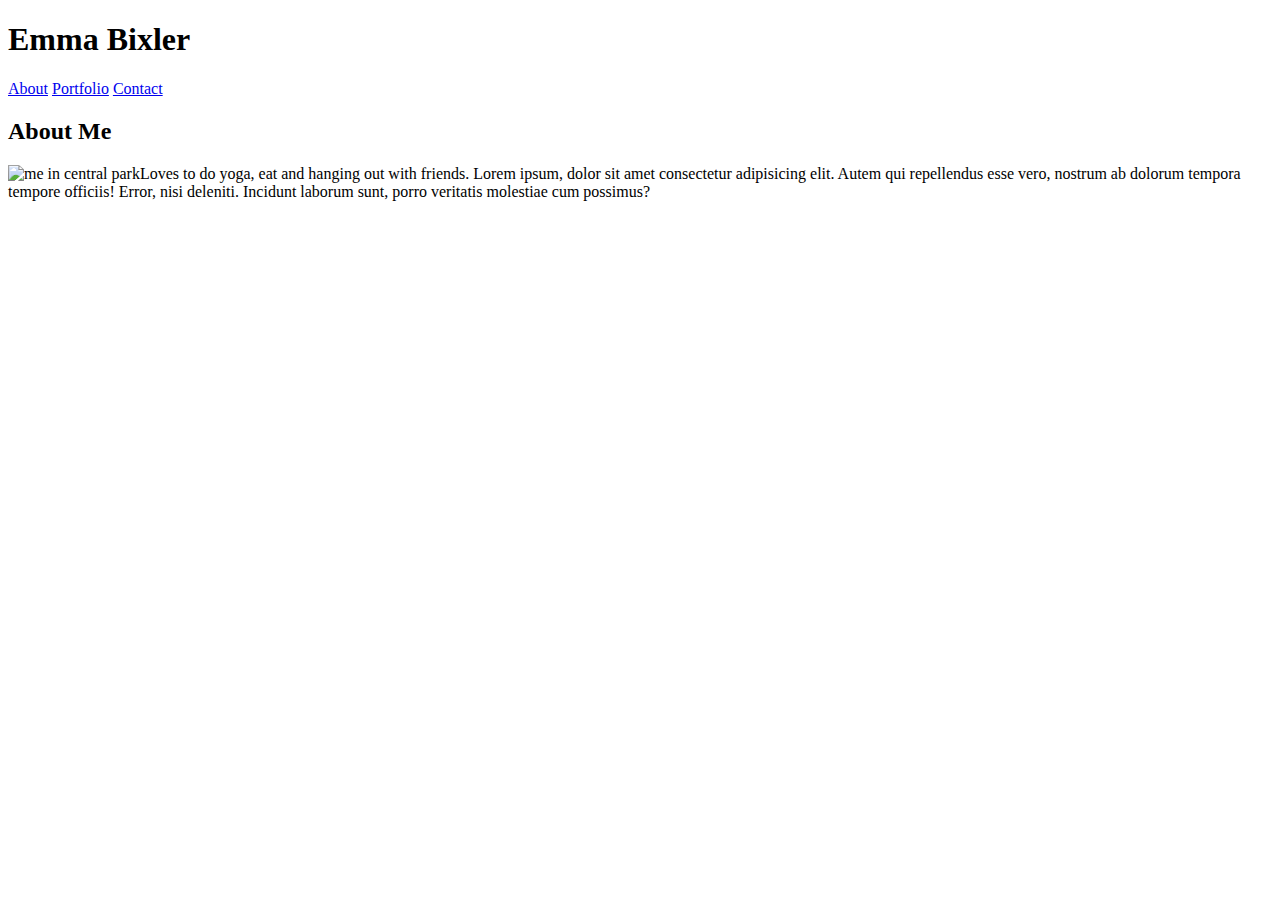
==== index.html @ 84723abe "please work" ====
<!DOCTYPE html>
<html lang="en">
<head>
    <meta charset="UTF-8">
    <meta name="viewport" content="width=device-width, initial-scale=1.0">
    <meta http-equiv="X-UA-Compatible" content="ie=edge">
    <link rel="stylesheet" type="text/css"href="page.css">    
    
        <title>Document</title>
 
</head>
<body>
     <header class="banner flex">
        
    
             <h1>Emma Bixler </h1>
             <nav>
                <a href="About.html">About</a>
                 <a href="Portfolio.html">Portfolio</a>
                 <a href="Contact.html">Contact</a>

            </nav>
     </header>

     <div id= "part2">
       
    <h2>About Me</h2>
    <p> <img class="fit-picture"src="https://imgur.com/nltHuTY.jpg" alt="me in central park"/>Loves to do yoga, eat and hanging out with friends. Lorem ipsum, dolor sit amet consectetur adipisicing elit. Autem qui repellendus esse vero, nostrum ab dolorum tempora tempore officiis! Error, nisi deleniti. Incidunt laborum sunt, porro veritatis molestiae cum possimus? </p>
       
     </div>   

  
    
</body>
</html>
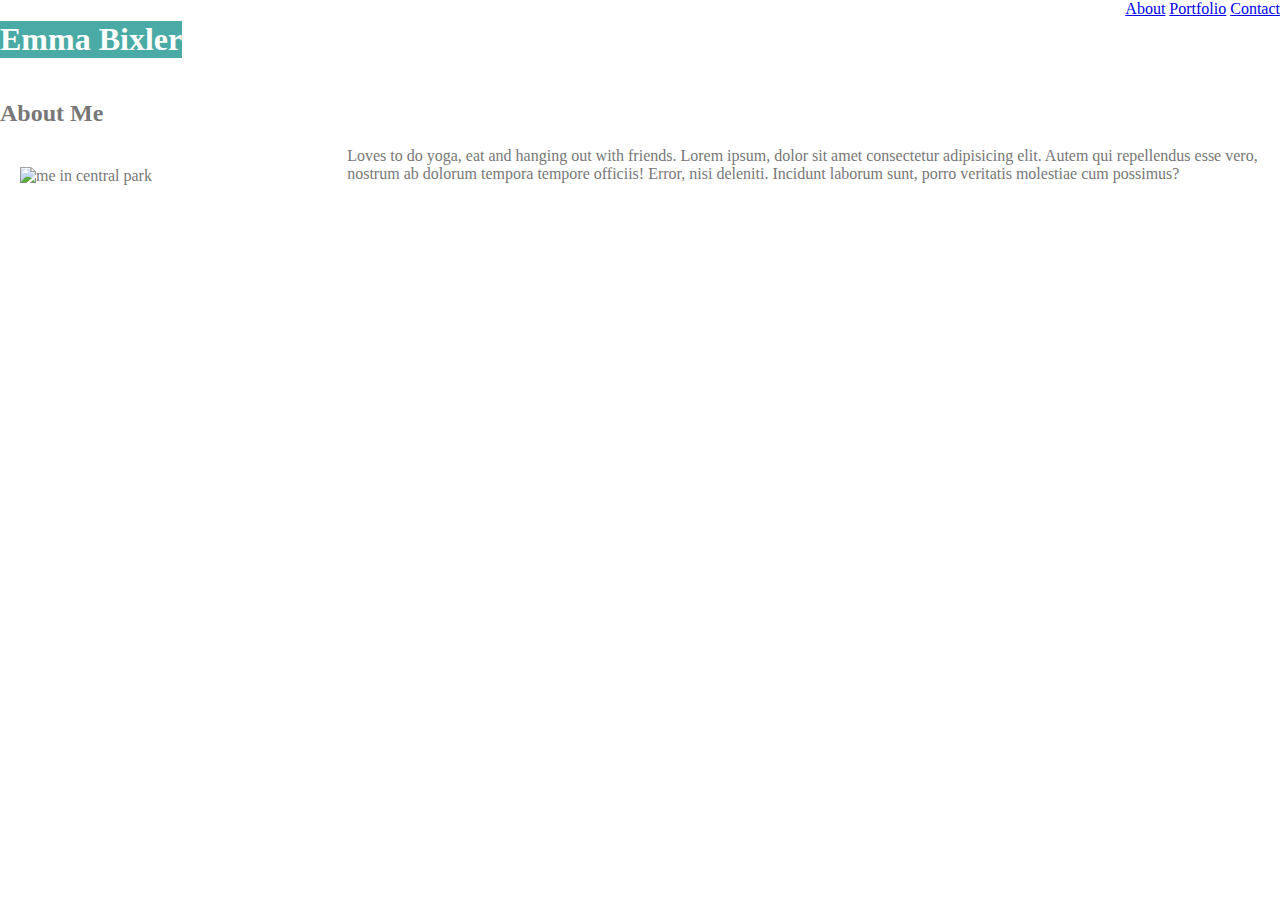
==== commit d66ae5f9: "linked the css to html" ====
--- a/index.html
+++ b/index.html
@@ -4,7 +4,7 @@
     <meta charset="UTF-8">
     <meta name="viewport" content="width=device-width, initial-scale=1.0">
     <meta http-equiv="X-UA-Compatible" content="ie=edge">
-    <link rel="stylesheet" type="text/css"href="page.css">    
+    <link rel="stylesheet" type="text/css"href="./assets/css/style.css">    
     
         <title>Document</title>
  
--- a/assets/css/style.css
+++ b/assets/css/style.css
@@ -0,0 +1,28 @@
+body {
+    background-color:white;
+    color: #777777;
+    margin: 0 auto;
+}
+.flex {
+    display: flex;  
+}
+.banner {
+    justify-content: space-between;
+    flex-direction: row;
+}
+
+h1 {
+    background-color: #4aaaa5;
+    color: white;
+    font-family: "Georgia", "Times", "Times New Roman", serif;
+
+}
+nav {
+
+}
+
+.fit-picture {
+    width: 24%;
+    padding: 20px;
+    float:left;
+}
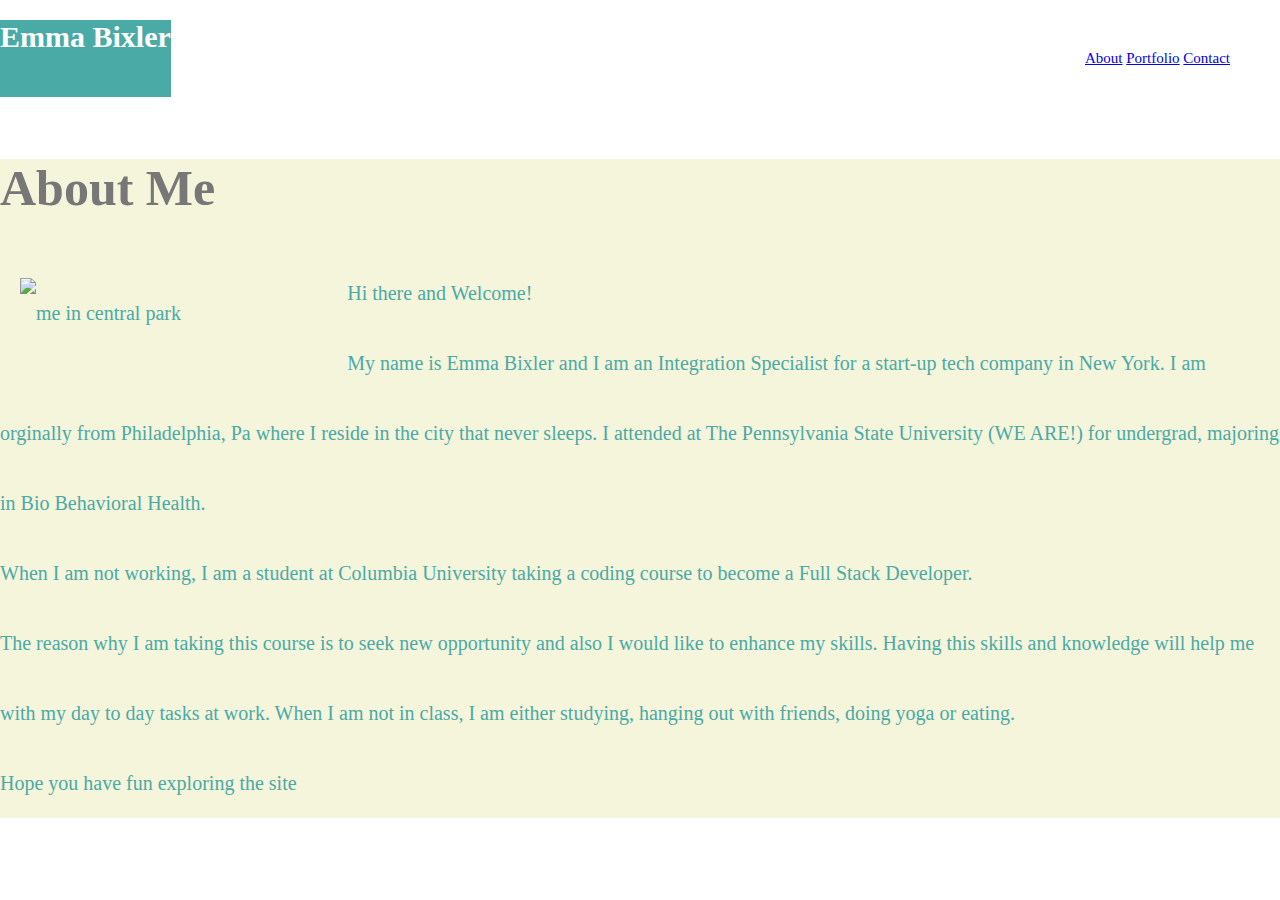
==== commit 643ef58a: "added more to the para" ====
--- a/index.html
+++ b/index.html
@@ -22,12 +22,23 @@
             </nav>
      </header>
 
-     <div id= "part2">
-       
-    <h2>About Me</h2>
-    <p> <img class="fit-picture"src="https://imgur.com/nltHuTY.jpg" alt="me in central park"/>Loves to do yoga, eat and hanging out with friends. Lorem ipsum, dolor sit amet consectetur adipisicing elit. Autem qui repellendus esse vero, nostrum ab dolorum tempora tempore officiis! Error, nisi deleniti. Incidunt laborum sunt, porro veritatis molestiae cum possimus? </p>
-       
-     </div>   
+<div id= "part2">
+     
+     <section class="part2">
+    <h2 id="aboutme" class="part2">About Me</h2>
+    <p class="part2"> <img class="fit-picture"src="https://imgur.com/nltHuTY.jpg" alt="me in central park"/>Hi there and Welcome! 
+     <br>
+     My name is Emma Bixler and I am an Integration Specialist for a start-up tech company in New York. I am orginally from Philadelphia, Pa where I reside in the city that never sleeps. 
+     I attended at The Pennsylvania State University (WE ARE!) for undergrad, majoring in Bio Behavioral Health.  
+     <br>
+     When I am not working, I am a student at Columbia University taking a coding course to become a Full Stack Developer.
+     <br>
+     The reason why I am taking this course is to seek new opportunity and also I would like to enhance my skills. Having this skills and knowledge will help me with my day to day tasks at work. When I am not in class, I am either studying, hanging out with friends, doing yoga or eating. <br>
+     Hope you have fun exploring the site 
+
+     </p>
+     </section>   
+</div>   
 
   
     
--- a/assets/css/style.css
+++ b/assets/css/style.css
@@ -2,6 +2,7 @@
     background-color:white;
     color: #777777;
     margin: 0 auto;
+    font-size: 15px;
 }
 .flex {
     display: flex;  
@@ -15,9 +16,14 @@
     background-color: #4aaaa5;
     color: white;
     font-family: "Georgia", "Times", "Times New Roman", serif;
-
+  
+}
+#aboutme{
+    font-size: 50px;
 }
 nav {
+    color: purple;
+    margin: 50px;
 
 }
 
@@ -26,3 +32,16 @@
     padding: 20px;
     float:left;
 }
+
+p {
+    color: #4aaaa5;
+    text-align: center;
+    line-height: 3.5;    
+}
+.part2
+{
+    background-color:beige;
+    font-size: 20px;
+    text-align: left; 
+}
+
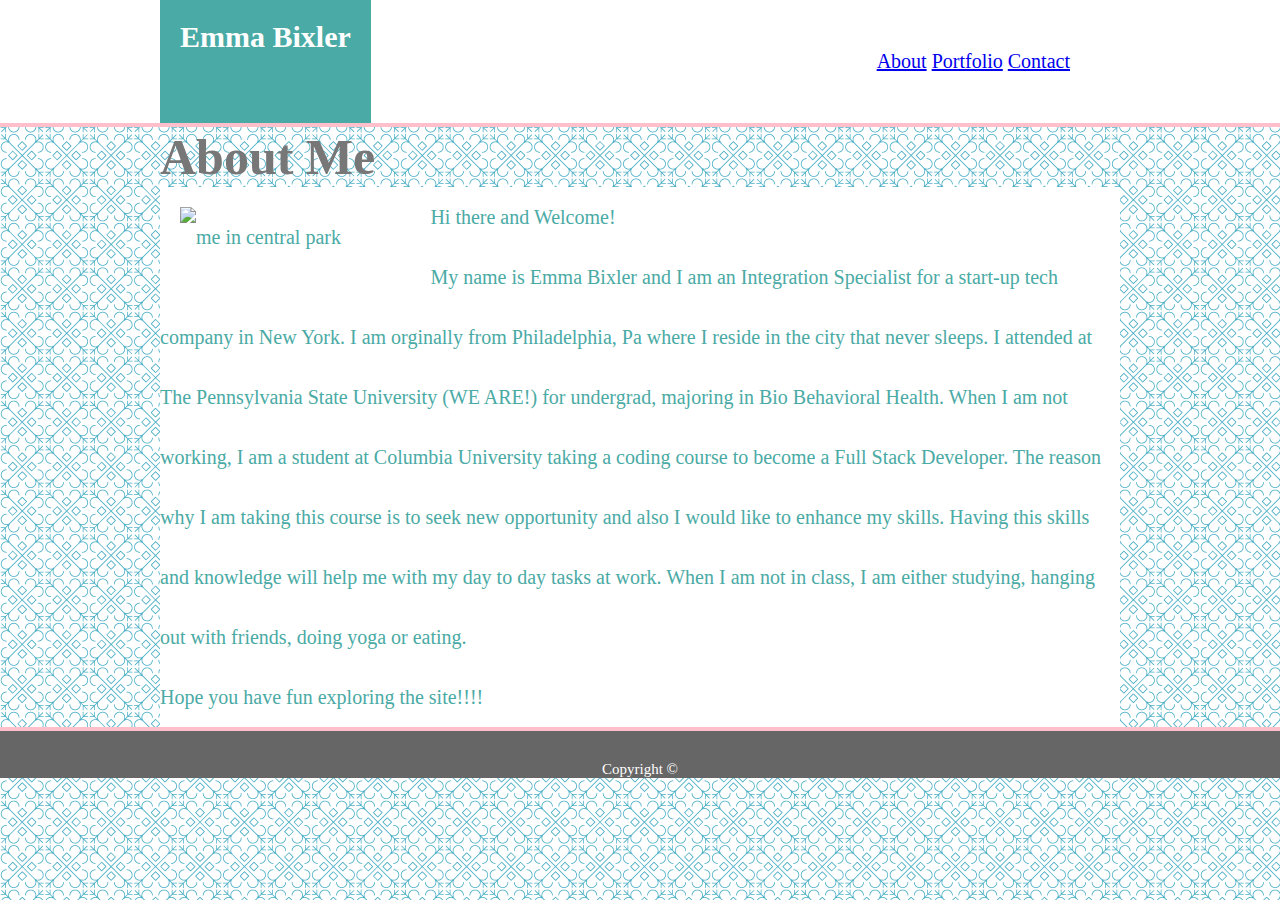
==== commit 92885d1f: "added borders and footer" ====
--- a/index.html
+++ b/index.html
@@ -10,18 +10,17 @@
  
 </head>
 <body>
-     <header class="banner flex">
-        
-    
-             <h1>Emma Bixler </h1>
-             <nav>
-                <a href="About.html">About</a>
-                 <a href="Portfolio.html">Portfolio</a>
-                 <a href="Contact.html">Contact</a>
+     <section class="moveit">
+          <header class="banner flex">
+                <h1>Emma Bixler </h1>
+               <nav>
+                    <a href="About.html">About</a>
+                    <a href="Portfolio.html">Portfolio</a>
+                    <a href="Contact.html">Contact</a>
 
-            </nav>
-     </header>
-
+               </nav>
+          </header>
+     </section>
 <div id= "part2">
      
      <section class="part2">
@@ -30,16 +29,18 @@
      <br>
      My name is Emma Bixler and I am an Integration Specialist for a start-up tech company in New York. I am orginally from Philadelphia, Pa where I reside in the city that never sleeps. 
      I attended at The Pennsylvania State University (WE ARE!) for undergrad, majoring in Bio Behavioral Health.  
-     <br>
      When I am not working, I am a student at Columbia University taking a coding course to become a Full Stack Developer.
-     <br>
      The reason why I am taking this course is to seek new opportunity and also I would like to enhance my skills. Having this skills and knowledge will help me with my day to day tasks at work. When I am not in class, I am either studying, hanging out with friends, doing yoga or eating. <br>
-     Hope you have fun exploring the site 
+     Hope you have fun exploring the site!!!!
 
      </p>
      </section>   
 </div>   
 
+<footer>  
+     Copyright © 
+</footer>
+
   
     
 </body>
--- a/assets/css/style.css
+++ b/assets/css/style.css
@@ -3,27 +3,42 @@
     color: #777777;
     margin: 0 auto;
     font-size: 15px;
+    background-image: url(../images/morocco.png);
+
 }
 .flex {
     display: flex;  
+    width: 960px;
+    margin: 0 auto;
 }
 .banner {
     justify-content: space-between;
     flex-direction: row;
+    background-color: white;
 }
 
 h1 {
     background-color: #4aaaa5;
     color: white;
     font-family: "Georgia", "Times", "Times New Roman", serif;
-  
+    margin: 0px;
+    padding: 20px;
+
+
 }
+.moveit{
+    background: white;
+    border-bottom: 4px solid pink;
+
+}
+
 #aboutme{
     font-size: 50px;
 }
 nav {
     color: purple;
     margin: 50px;
+    font-size: 20px;
 
 }
 
@@ -36,12 +51,23 @@
 p {
     color: #4aaaa5;
     text-align: center;
-    line-height: 3.5;    
+    line-height: 3.5; 
+    background-color: white;  
 }
 .part2
 {
-    background-color:beige;
     font-size: 20px;
     text-align: left; 
+    line-height: 60px;
+    max-width: 960px;;
+    margin: 0 auto;
 }
 
+footer {
+    text-align: center;
+    padding: 30px 20px 0px 20px;
+    background-color: #666666;
+    color: white;
+    border-top:4px solid pink;
+}
+
